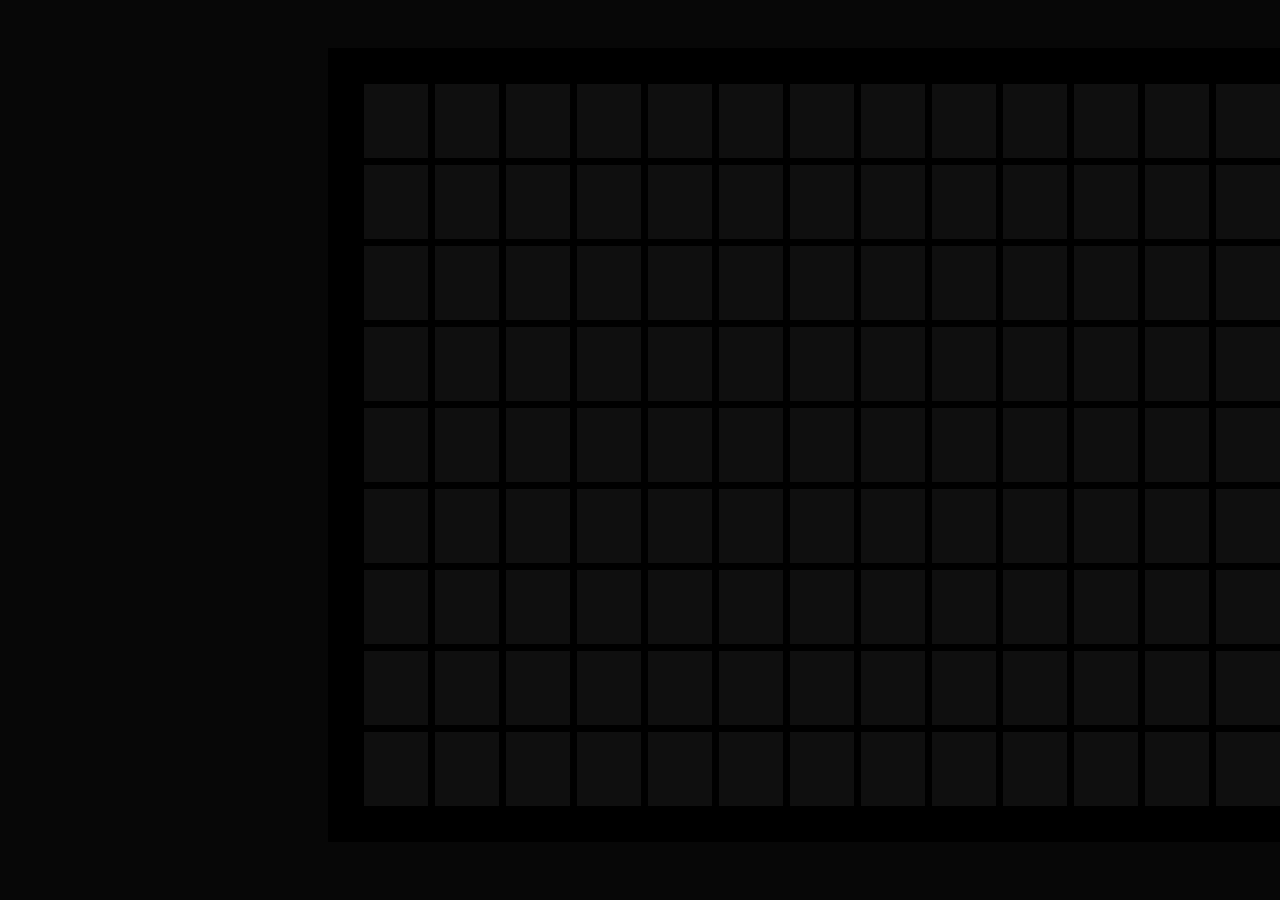
==== open.html @ cf3af202 "Add files via upload" ====
<!DOCTYPE html>
<html lang="en">
  <head>
    <meta charset="UTF-8" />
    <meta name="Write Board" content="A message sent" />
    <title>Write Board</title>
    <link rel="stylesheet" href="style.css" />
  </head>
  <body>
    <div id="container">
      <span>
        <table id="table"></table>
      </span>

      <span class="play"> PLAY </span>
    </div>
  </body>
  <div>
    <footer id="ad"><a id="link" href="https://github.com/NilayD-lab">Want to send a message back?</a></footer>
  </div>

  <script src="test.js"></script>
</html>
---- style.css ----
@import url("https://fonts.googleapis.com/css2?family=Varela+Round&display=swap");
input {
  background: #0f0f0f;
  color: white;
  font-size: 33px;
  width: 60px;
  height: 72px;
  text-align: center;
  outline: none;
  border: none;
  font-family: "Varela Round", sans-serif;
}
body {
  background-color: #070707;
}
#container {
  background-color: #070707;
  display: flex;
  padding-left: 320px;
  padding-top: 40px;
  padding-bottom: 0px;
  padding-right: 20px;
}
table {
  background-color: black;
  padding: 30px;
  display: inline-table;
  border-spacing: 5px;
}

.play {
  height: 40px;

  margin-left: 90px;
  margin-top: 330px;
  padding-left: 30px;
  padding-right: 30px;
  padding-top: 50px;
  padding-bottom: 50px;

  border-radius: 60px;
  font-size: 32px;
  background-color: white;
  -webkit-text-fill-color: black;
  -webkit-text-stroke-width: 0px;
  -webkit-text-stroke-color: black;
  font-family: "Varela Round", sans-serif;
}

.touching {
  height: 40px;
  animation-name: shrink;
  animation-duration: 70ms;
  animation-timing-function: linear;
  animation-direction: normal;
  margin-left: 100px;
  margin-top: 340px;
  padding-left: 20px;
  padding-right: 20px;
  padding-top: 40px;
  padding-bottom: 40px;
  -webkit-text-fill-color: white;
  -webkit-text-stroke-width: 1px;
  -webkit-text-stroke-color: black;
}

.go-back {
  height: 40px;
  animation-name: expand;
  animation-duration: 70ms;
  animation-timing-function: linear;
  margin-left: 90px;
  margin-top: 330px;
  padding-left: 30px;
  padding-right: 30px;
  padding-top: 50px;
  padding-bottom: 50px;
  -webkit-text-fill-color: black;
  -webkit-text-stroke-width: 0px;
  -webkit-text-stroke-color: black;
}

footer {
  /* width: 265px;
  height: 20px; */
  display: flex;
  background-color: #070707;
  margin-top: 0px;
  margin-left: 1610px;
  padding-bottom: 20px;
  padding-top: 20px;
  padding-left: 28px;
  border-radius: 15px;
}
.show {
  animation-name: appear;
  animation-duration: 1300ms;
  animation-timing-function: ease;
  background-color: white;
}
#link {
  font-family: "Varela Round", sans-serif;
  font-size: 16px;
  color: black;
  text-decoration: none;
}
#link:hover{
  text-underline-offset: 3px;
  text-decoration: underline;
}
.hide{
  background-color: black;
}
@keyframes shrink {
  0% {
    height: 40px;
    margin-left: 90px;
    margin-top: 330px;
    padding-left: 30px;
    padding-right: 30px;
    padding-top: 50px;
    padding-bottom: 50px;
    -webkit-text-fill-color: black;
    -webkit-text-stroke-width: 0px;
    -webkit-text-stroke-color: black;
  }
  100% {
    height: 40px;

    margin-left: 100px;
    margin-top: 340px;
    padding-left: 20px;
    padding-right: 20px;
    padding-top: 40px;
    padding-bottom: 40px;
    -webkit-text-fill-color: white;
    -webkit-text-stroke-width: 1px;
    -webkit-text-stroke-color: black;
  }
}
@keyframes expand {
  0% {
    height: 40px;
    margin-left: 100px;
    margin-top: 340px;
    padding-left: 20px;
    padding-right: 20px;
    padding-top: 40px;
    padding-bottom: 40px;
    -webkit-text-fill-color: white;
    -webkit-text-stroke-width: 1px;
    -webkit-text-stroke-color: black;
  }

  100% {
    height: 40px;
    margin-left: 90px;
    margin-top: 330px;
    padding-left: 30px;
    padding-right: 30px;
    padding-top: 50px;
    padding-bottom: 50px;
    -webkit-text-fill-color: black;
    -webkit-text-stroke-width: 0px;
    -webkit-text-stroke-color: black;
  }
}
@keyframes appear {
  0% {
    margin-left: 1860px;
    background-color: white;
  }

  100% {
    margin-left: 1610px;
    background-color: white;
  }
}
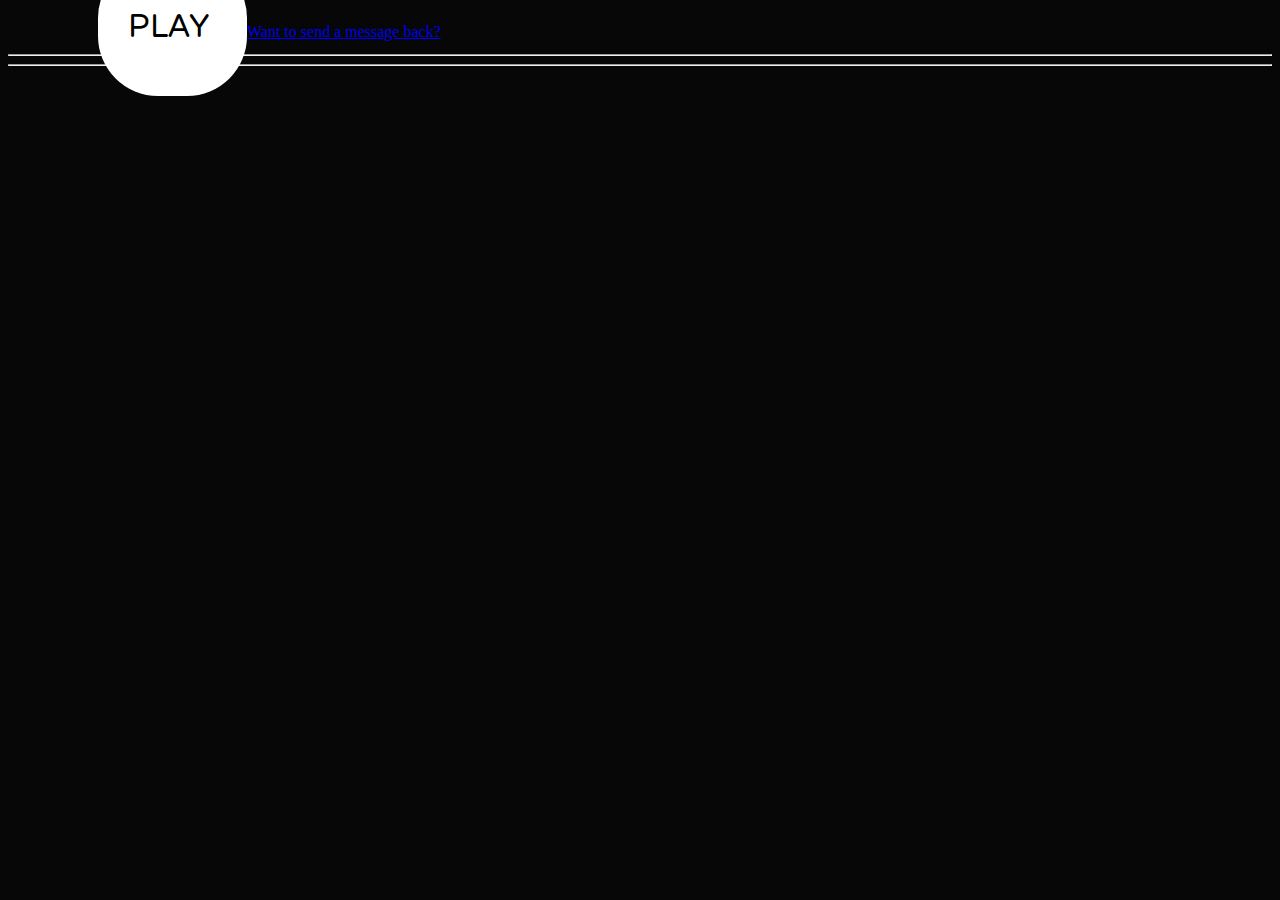
==== commit 1ea54d89: "Update open.html" ====
--- a/open.html
+++ b/open.html
@@ -7,17 +7,33 @@
     <link rel="stylesheet" href="style.css" />
   </head>
   <body>
-    <div id="container">
-      <span>
-        <table id="table"></table>
-      </span>
+    <span id="grid"> </span>
 
-      <span class="play"> PLAY </span>
-    </div>
+    <span
+      class="play"
+      style="
+        --topPOS: 19.53125vw;
+        --leftPOS: 88.02083vw;
+        --endTopPOS: 20.052083vw;
+        --endLeftPOS: 88.5416vw;
+      "
+    >
+      PLAY
+    </span>
+    <span id="ad">
+      <a id="link" href="https://nilayd-lab.github.io/Write-Board/"
+        >Want to send a message back?</a
+      >
+    </span>
+    <span id="pop-up">
+      <a id="pop-up-link" href="https://nilayd-lab.github.io/Write-Board/"
+        >Want to send a message back?</a
+      >
+    </span>
+    <span id= "arrow"></span>
+    <hr id = "leftarr">
+    <hr id = "rightarr">
   </body>
-  <div>
-    <footer id="ad"><a id="link" href="https://github.com/NilayD-lab">Want to send a message back?</a></footer>
-  </div>
 
   <script src="test.js"></script>
 </html>
--- a/style.css
+++ b/style.css
@@ -2,7 +2,7 @@
 input {
   background: #0f0f0f;
   color: white;
-  font-size: 33px;
+  font-size: 38px;
   width: 60px;
   height: 72px;
   text-align: center;
@@ -95,7 +95,7 @@
 .show {
   animation-name: appear;
   animation-duration: 1300ms;
-  animation-timing-function: ease;
+  animation-timing-function: linear;
   background-color: white;
 }
 #link {
